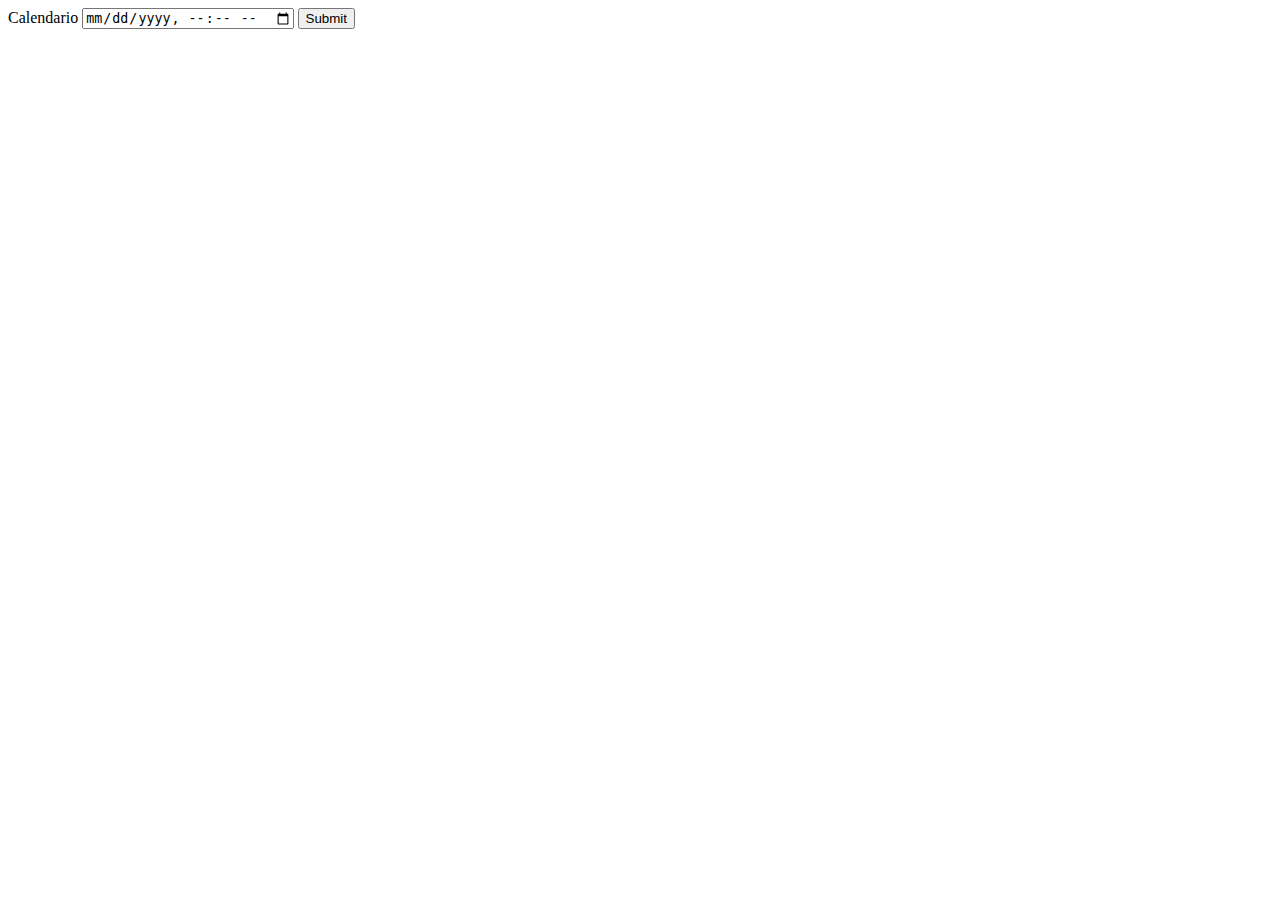
==== Clase_calendario/index.html @ 979d2cea "Formulamos formulario todo en uno" ====
<!DOCTYPE html>
<html lang="esp"> 
    <head> 
        <meta charset="UTF-8">
        <meta name="viewport" content="width=device-width, initial scale=1.0"/>
        <title>Calendario</title>
    </head>
    <body>
       <!--  
        <form>
            <label for="hora">
                <span>Hora</span>
                <input type="time" id="hora" name="hora" />
            </label>
            <label for="dia">
                <span>Día</span>
                <input type="date" id="dia" name="dia">
            </label>
            <label for="semana">
                <span>Semana</span>
                <input type="week" id="semana" name="semana">
            </label>
            <label for="mes">
                <span>Mes</span>
                <input type="month" id="mes" name="mes" />
            </label>
            <input type="submit">
        </form>
 -->
    <form action="">
        <label for="calendario">
            <span>Calendario</span>
            <input type="datetime-local" id="calendario" name="calendario">
        </label>
        <input type="submit">
    </form>
    </body>
</html>
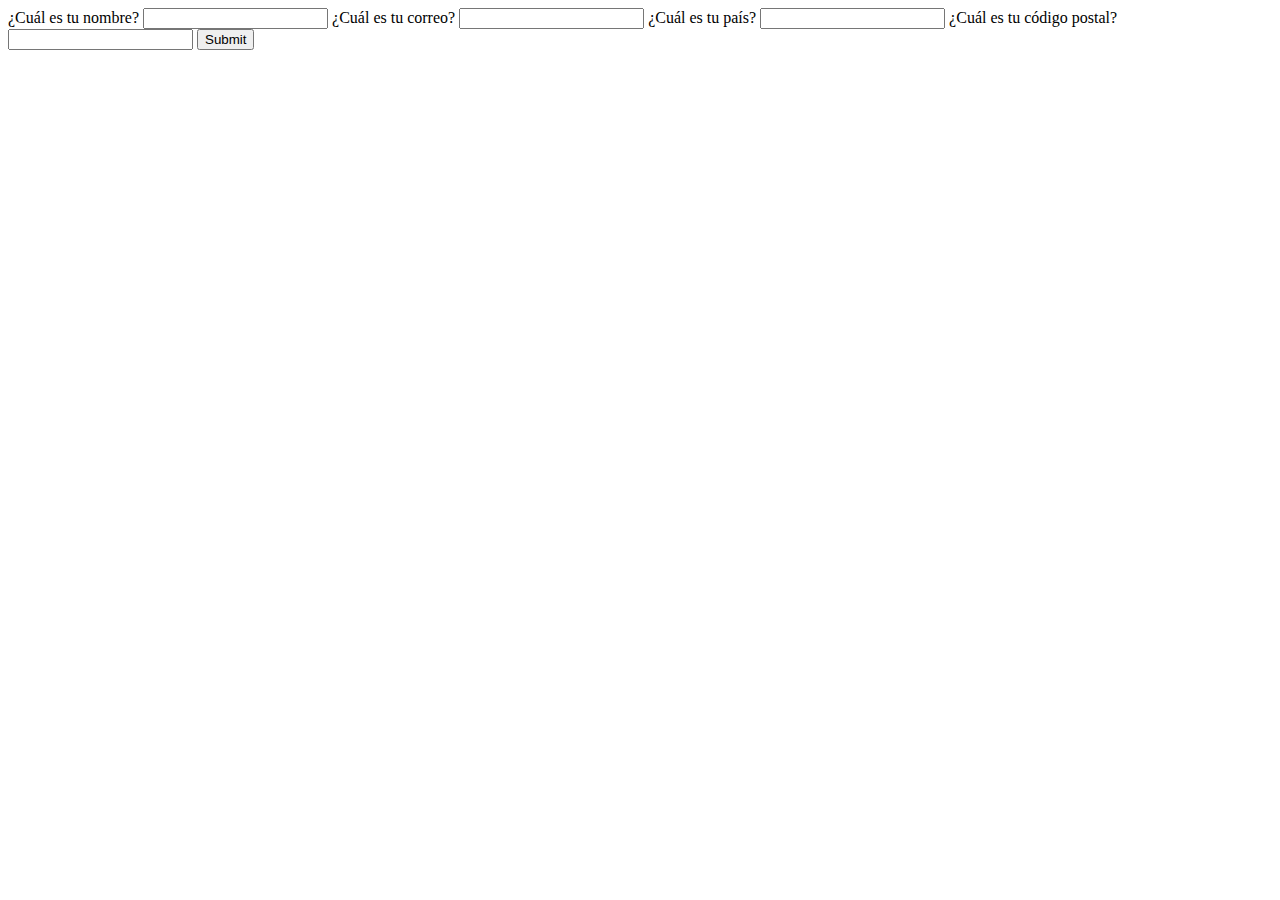
==== commit d06d094a: "Etiqueta de formulario" ====
--- a/Clase_calendario/index.html
+++ b/Clase_calendario/index.html
@@ -27,12 +27,33 @@
             <input type="submit">
         </form>
  -->
-    <form action="">
+    <!-- <form action="">
         <label for="calendario">
             <span>Calendario</span>
             <input type="datetime-local" id="calendario" name="calendario">
         </label>
         <input type="submit">
+    </form> -->
+    <main>
+    <form action="" autocomplete="on"> 
+        <label for="nombre">
+            <span>¿Cuál es tu nombre?</span>
+            <input type="text" name="nombre" id="nombre" autocomplete="name" required/>
+        </label>
+        <label for="correo">
+            <span>¿Cuál es tu correo?</span>
+            <input type="email" name="correo" id="correo" autocomplete="email" required/>
+        </label>
+        <label for="pais">
+            <span>¿Cuál es tu país?</span>
+            <input type="text" name="pais" id="pais" autocomplete="country" required/>
+        </label>
+        <label for="cp">
+            <span>¿Cuál es tu código postal?</span>
+            <input type="text" name="cp" id="cp" autocomplete="postal-code" required/>
+        </label>
+        <input type="submit" />
     </form>
+    </main>
     </body>
 </html>